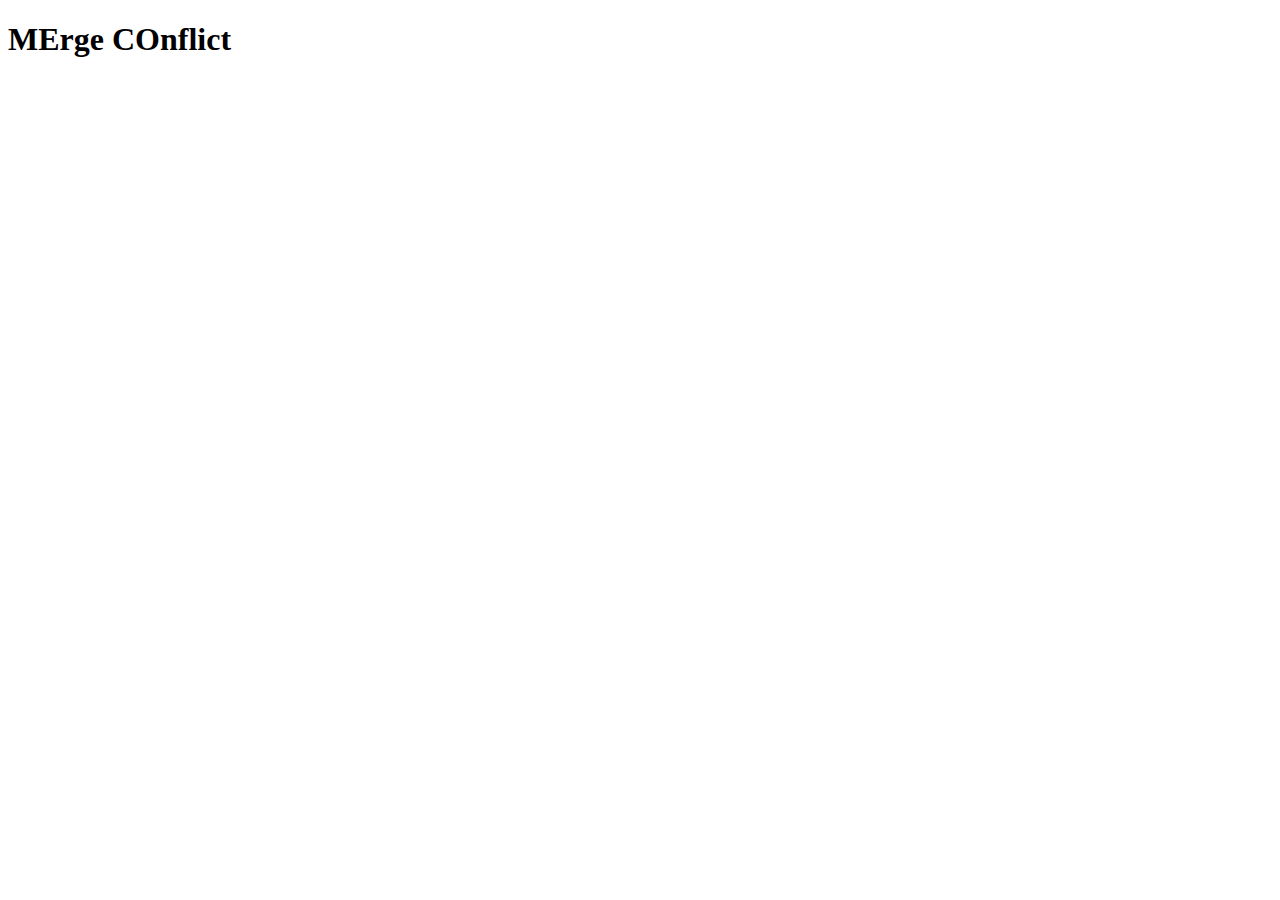
==== index.html @ 088e8fcd "first commit" ====
<!DOCTYPE html>
<html lang="en">
  <head>
    <meta charset="UTF-8" />
    <meta http-equiv="X-UA-Compatible" content="IE=edge" />
    <meta name="viewport" content="width=device-width, initial-scale=1.0" />
    <title>Document</title>
  </head>
  <body>
    <h1>MErge COnflict</h1>
  </body>
</html>
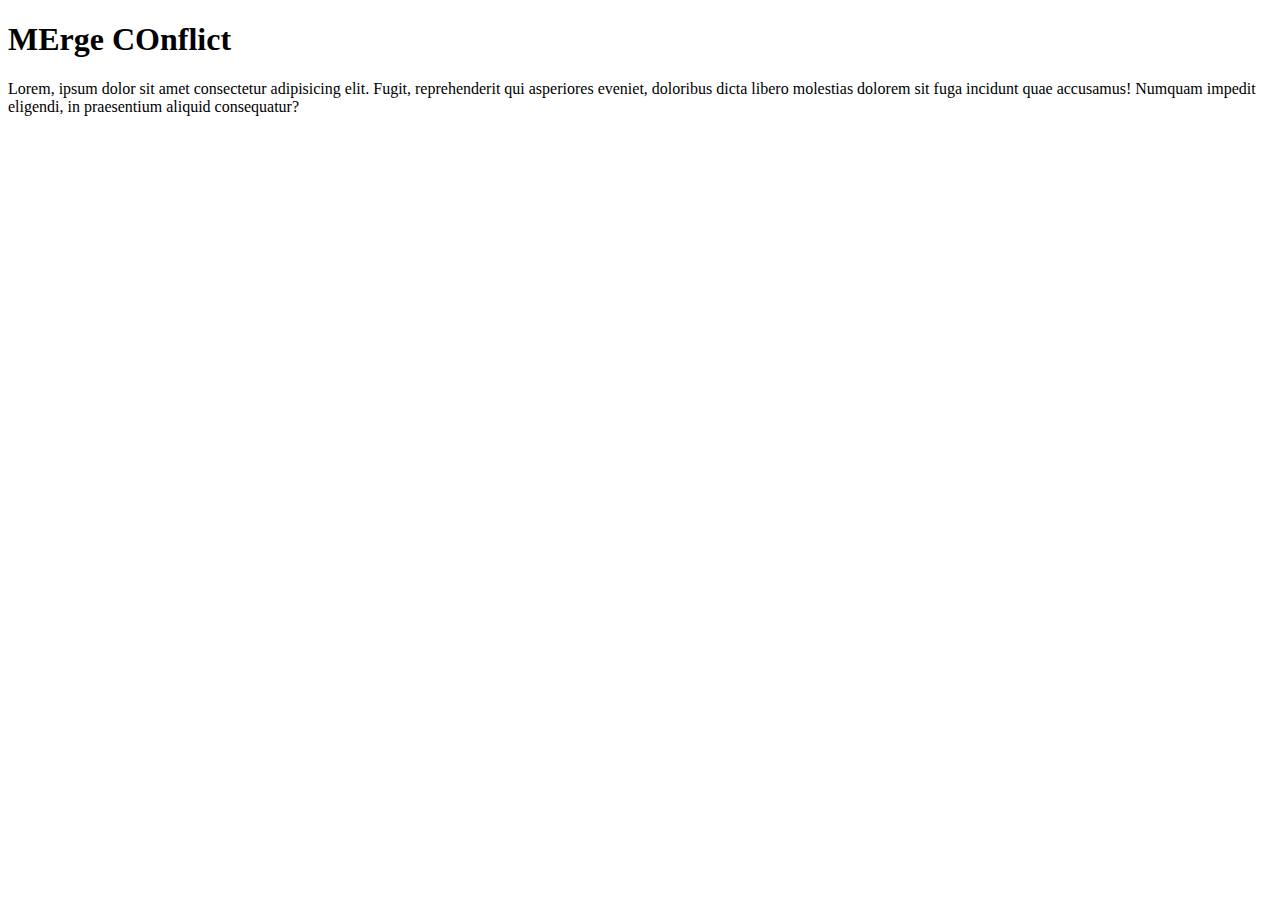
==== commit 5d1ebd4b: "adding header and style to css" ====
--- a/index.html
+++ b/index.html
@@ -8,5 +8,12 @@
   </head>
   <body>
     <h1>MErge COnflict</h1>
+
+    <header>
+      Lorem, ipsum dolor sit amet consectetur adipisicing elit. Fugit,
+      reprehenderit qui asperiores eveniet, doloribus dicta libero molestias
+      dolorem sit fuga incidunt quae accusamus! Numquam impedit eligendi, in
+      praesentium aliquid consequatur?
+    </header>
   </body>
 </html>
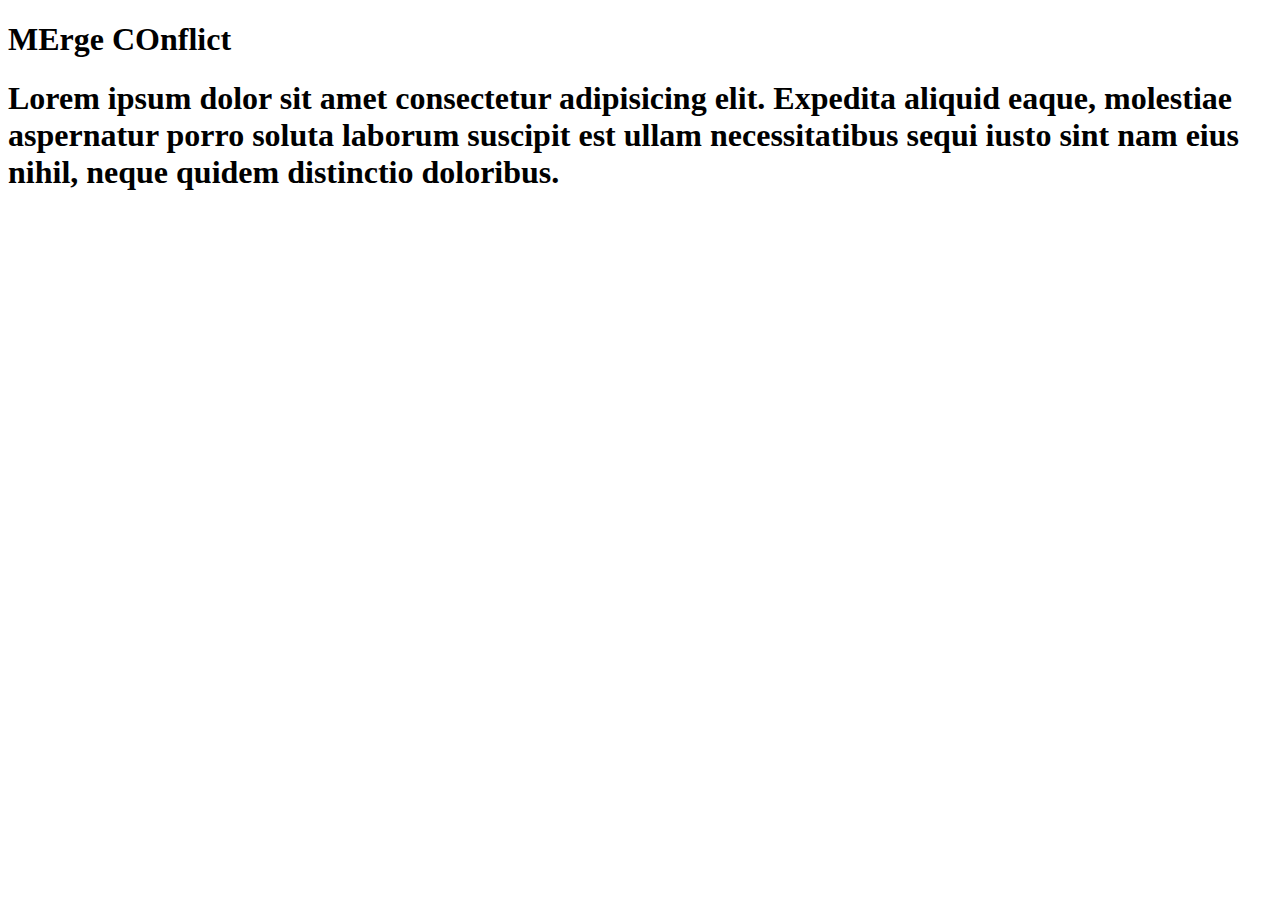
==== commit 4b2c9360: "adding header and css style to dev 2" ====
--- a/index.html
+++ b/index.html
@@ -8,12 +8,13 @@
   </head>
   <body>
     <h1>MErge COnflict</h1>
-
     <header>
-      Lorem, ipsum dolor sit amet consectetur adipisicing elit. Fugit,
-      reprehenderit qui asperiores eveniet, doloribus dicta libero molestias
-      dolorem sit fuga incidunt quae accusamus! Numquam impedit eligendi, in
-      praesentium aliquid consequatur?
+      <h1>
+        Lorem ipsum dolor sit amet consectetur adipisicing elit. Expedita
+        aliquid eaque, molestiae aspernatur porro soluta laborum suscipit est
+        ullam necessitatibus sequi iusto sint nam eius nihil, neque quidem
+        distinctio doloribus.
+      </h1>
     </header>
   </body>
 </html>
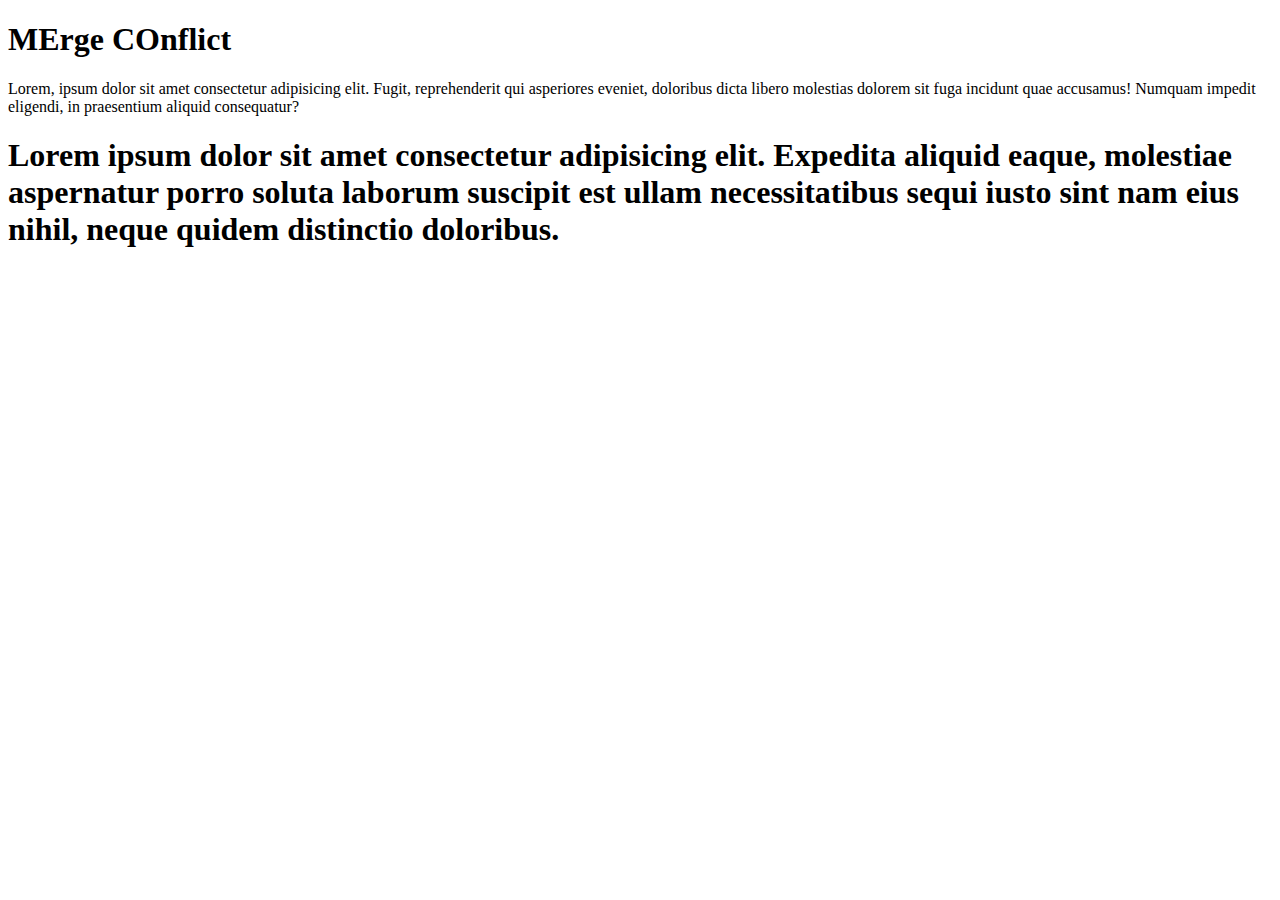
==== commit 08c60f79: "merge commit" ====
--- a/index.html
+++ b/index.html
@@ -8,6 +8,12 @@
   </head>
   <body>
     <h1>MErge COnflict</h1>
+
+    <header>
+      Lorem, ipsum dolor sit amet consectetur adipisicing elit. Fugit,
+      reprehenderit qui asperiores eveniet, doloribus dicta libero molestias
+      dolorem sit fuga incidunt quae accusamus! Numquam impedit eligendi, in
+      praesentium aliquid consequatur?
     <header>
       <h1>
         Lorem ipsum dolor sit amet consectetur adipisicing elit. Expedita
